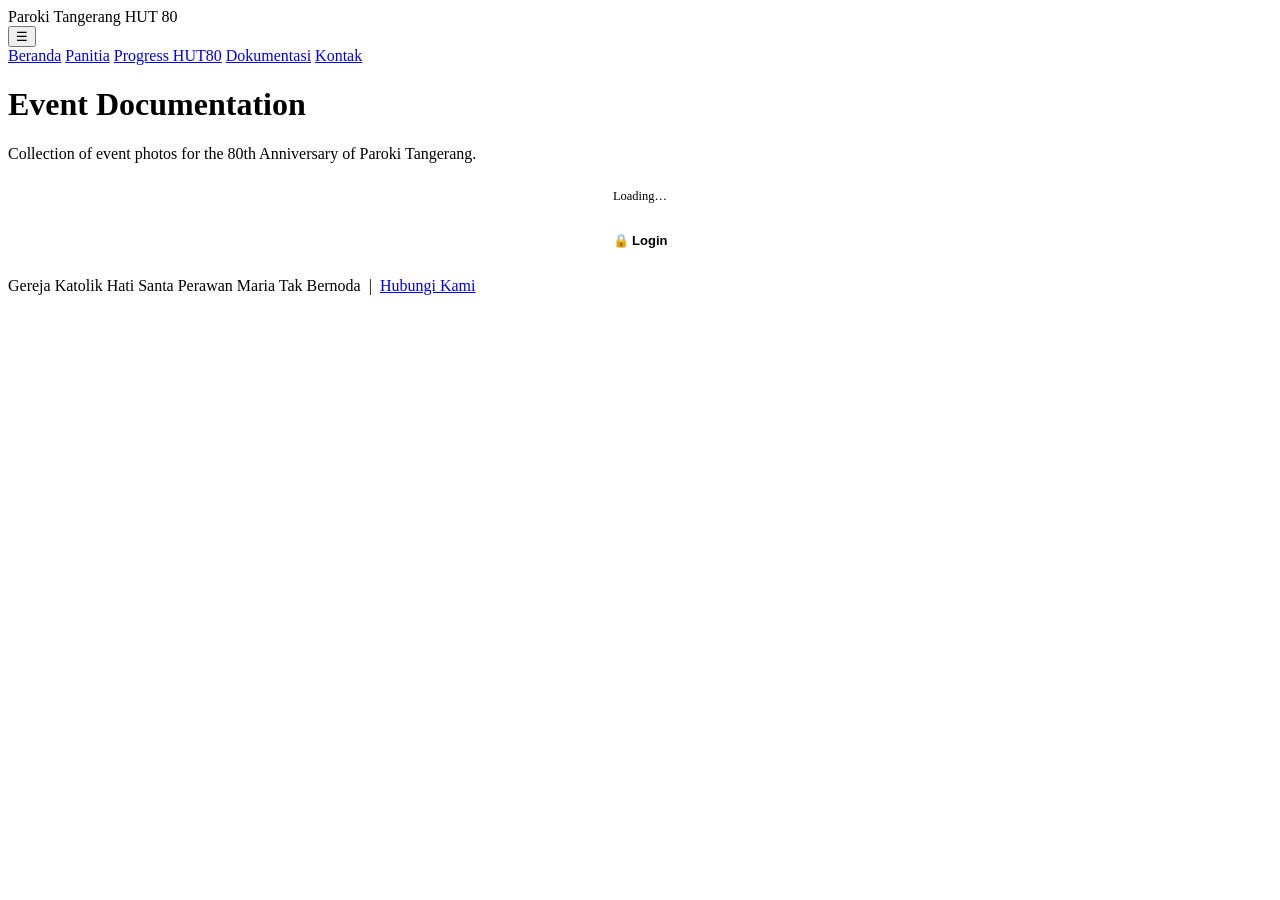
==== dokumentasi.html @ cef91214 "Add files via upload" ====
<!DOCTYPE html>
<html lang="id">
<head>
<meta charset="UTF-8">
<meta name="viewport" content="width=device-width, initial-scale=1.0">
<title>Dokumentasi — HUT ke-80</title>
<link rel="stylesheet" href="css/site.css">
<style>
  .toolbar-row{display:flex;justify-content:center;align-items:center;gap:10px;flex-wrap:wrap;margin:20px 0;}
  .toolbar-row button{cursor:pointer;font-size:13px;font-weight:700;border-radius:6px;border:1px solid var(--brand);padding:9px 16px;background:var(--brand);color:#fff;}
  .toolbar-row button.secondary{background:#fff;color:var(--ink);border-color:var(--line);}
  .status-line{text-align:center;font-size:12.5px;color:var(--ink-faint);margin-bottom:6px;}
  .modal-bg{display:none;position:fixed;inset:0;background:rgba(0,0,0,.5);align-items:center;justify-content:center;z-index:60;padding:16px;}
  .modal-bg.open{display:flex;}
  .modal{background:#fff;border-radius:8px;padding:22px;width:100%;max-width:440px;max-height:90vh;overflow-y:auto;}
  .modal h3{margin-top:0;}
  .modal label{display:block;font-size:12.5px;font-weight:700;margin:12px 0 5px;}
  .modal input[type=text],.modal input[type=password],.modal input[type=file]{width:100%;padding:9px;border:1px solid var(--line);border-radius:6px;font-size:13.5px;}
  .modal .err{color:#C1443B;font-size:12.5px;min-height:16px;}
  .modal-actions{display:flex;gap:8px;justify-content:flex-end;margin-top:16px;}
  .lightbox{display:none;position:fixed;inset:0;background:rgba(10,15,20,.92);z-index:70;align-items:center;justify-content:center;padding:24px;}
  .lightbox.open{display:flex;}
  .lightbox img{max-width:92vw;max-height:82vh;border-radius:6px;}
  .lightbox .cap{color:#fff;text-align:center;margin-top:10px;font-size:14px;}
  .lightbox .close{position:absolute;top:20px;right:28px;color:#fff;font-size:30px;cursor:pointer;background:none;border:none;}
</style>
</head>
<body>

<header class="site-header">
  <nav class="nav">
    <div class="nav-brand">Paroki Tangerang <span class="badge80">HUT 80</span></div>
    <button class="nav-toggle" id="navToggle">☰</button>
    <div class="nav-links" id="navLinks">
      <a href="index.html">Beranda</a>
      <a href="panitia.html">Panitia</a>
      <a href="hut80-progress.html">Progress HUT80</a>
      <a href="dokumentasi.html" class="active">Dokumentasi</a>
      <a href="kontak.html">Kontak</a>
    </div>
  </nav>
</header>

<div class="page-head">
  <h1>Event Documentation</h1>
  <p>Collection of event photos for the 80th Anniversary of Paroki Tangerang.</p>
</div>

<div class="container" style="padding-top:10px;">
  <div class="status-line" id="statusLine">Loading…</div>
  <div class="toolbar-row">
    <button class="secondary" id="btnLogin">🔒 Login</button>
    <button class="secondary" id="btnLogout" style="display:none;">Logout</button>
    <button id="btnAddAlbum" style="display:none;">+ Add Album</button>
  </div>

  <div id="albumsWrap"></div>
  <div class="status-line" id="emptyMsg" style="display:none;padding:30px 0;">No photos yet. Login to start adding.</div>
</div>

<footer class="site-footer">
  <div class="container">
    Gereja Katolik Hati Santa Perawan Maria Tak Bernoda &nbsp;|&nbsp; <a href="kontak.html">Hubungi Kami</a>
  </div>
</footer>

<!-- ===== Login modal ===== -->
<div class="modal-bg" id="loginBg">
  <div class="modal">
    <h3>Login Editor</h3>
    <label>Username</label>
    <input type="text" id="loginUser">
    <label>Password</label>
    <input type="password" id="loginPass">
    <p class="err" id="loginErr"></p>
    <div class="modal-actions">
      <button class="secondary" id="btnLoginCancel">Cancel</button>
      <button id="btnLoginSubmit">Login</button>
    </div>
  </div>
</div>

<!-- ===== Token modal (shown once after login, needed to actually save) ===== -->
<div class="modal-bg" id="tokenBg">
  <div class="modal">
    <h3>GitHub Personal Access Token</h3>
    <p style="font-size:12.5px;color:var(--ink-soft);">Required to save new albums/photos to the repository. See README-ID.md for instructions on how to create one.</p>
    <label>Token</label>
    <input type="password" id="tokenInput" placeholder="github_pat_...">
    <p class="err" id="tokenErr"></p>
    <div class="modal-actions">
      <button class="secondary" id="btnTokenCancel">Cancel</button>
      <button id="btnTokenSave">Save</button>
    </div>
  </div>
</div>

<!-- ===== Add Album modal ===== -->
<div class="modal-bg" id="albumBg">
  <div class="modal">
    <h3>Add Album</h3>
    <label>Album Title</label>
    <input type="text" id="albumTitle" placeholder="e.g. Fun Walk">
    <p class="err" id="albumErr"></p>
    <div class="modal-actions">
      <button class="secondary" id="btnAlbumCancel">Cancel</button>
      <button id="btnAlbumSave">Save</button>
    </div>
  </div>
</div>

<!-- ===== Add Photo modal ===== -->
<div class="modal-bg" id="photoBg">
  <div class="modal">
    <h3>Add Photo</h3>
    <p style="font-size:12.5px;color:var(--ink-soft);">Album: <b id="photoAlbumName"></b></p>
    <label>Select Photos (multiple allowed)</label>
    <input type="file" id="photoFiles" accept="image/*" multiple>
    <label>Caption (optional, applies to all selected photos)</label>
    <input type="text" id="photoCaption" placeholder="e.g. Start line Fun Walk 2026">
    <p class="err" id="photoErr"></p>
    <div class="modal-actions">
      <button class="secondary" id="btnPhotoCancel">Cancel</button>
      <button id="btnPhotoSave">Upload</button>
    </div>
  </div>
</div>

<!-- ===== Lightbox ===== -->
<div class="lightbox" id="lightbox">
  <button class="close" id="lightboxClose">&times;</button>
  <div>
    <img id="lightboxImg" src="" alt="">
    <div class="cap" id="lightboxCap"></div>
  </div>
</div>

<div class="toast" id="toast" style="position:fixed;bottom:24px;left:50%;transform:translateX(-50%) translateY(20px);background:var(--ink);color:#fff;padding:11px 20px;border-radius:6px;font-size:13.5px;opacity:0;pointer-events:none;transition:opacity .2s,transform .2s;z-index:100;"></div>

<script src="js/common.js"></script>
<script>
/* ============================================================
   DEFAULT DATA SOURCE — keep these in sync with hut80-progress.html
   ============================================================ */
const DEFAULT_OWNER  = 'YOUR_GITHUB_USERNAME';  // <-- EDIT: same as hut80-progress.html
const DEFAULT_REPO   = 'YOUR_REPO_NAME';        // <-- EDIT: same as hut80-progress.html
const DEFAULT_BRANCH = 'main';
const DOC_PATH = 'data/documentation.json';
const PHOTO_FOLDER = 'data/photo/event';

function isPlaceholderConfig(){
  return DEFAULT_OWNER === 'YOUR_GITHUB_USERNAME' || DEFAULT_REPO === 'YOUR_REPO_NAME';
}

const Store = makeGitHubStore(DEFAULT_OWNER, DEFAULT_REPO, DEFAULT_BRANCH);

let docData = { albums: [] };

function setStatus(text){ document.getElementById('statusLine').textContent = text; }
function slugify(s){ return s.toLowerCase().trim().replace(/[^a-z0-9]+/g,'-').replace(/(^-|-$)/g,''); }

async function loadDocs(){
  if(isPlaceholderConfig()){
    setStatus('App not configured yet — edit DEFAULT_OWNER / DEFAULT_REPO di dokumentasi.html');
    return;
  }
  setStatus('Memuat dokumentasi…');
  try{
    const { data } = await Store.fetchJson(DOC_PATH);
    docData = data || { albums: [] };
    setStatus('');
  }catch(err){
    console.error(err);
    setStatus('Gagal memuat dari GitHub: ' + err.message);
  }
  renderAlbums();
}

function renderAlbums(){
  const wrap = document.getElementById('albumsWrap');
  const empty = document.getElementById('emptyMsg');
  const editor = Auth.isEditor();

  if(!docData.albums || docData.albums.length === 0){
    wrap.innerHTML = '';
    empty.style.display = 'block';
    return;
  }
  empty.style.display = 'none';

  wrap.innerHTML = docData.albums.map((album, ai) => `
    <div class="album">
      <div class="album-title">
        <span>${escapeHtml(album.title)}</span>
        ${editor ? `<button class="secondary" data-act="add-photo" data-album="${ai}" style="font-size:12px;padding:6px 10px;cursor:pointer;border-radius:6px;border:1px solid var(--line);background:#fff;">+ Tambah Foto</button>` : ''}
      </div>
      <div class="photo-grid">
        ${(album.photos||[]).map((p, pi) => `
          <div class="photo-tile" data-act="view" data-album="${ai}" data-photo="${pi}">
            <img src="${escapeAttr(p.file)}" alt="${escapeAttr(p.caption||'')}" loading="lazy">
            ${p.caption ? `<div class="cap">${escapeHtml(p.caption)}</div>` : ''}
            ${editor ? `<button class="del-btn" data-act="del-photo" data-album="${ai}" data-photo="${pi}">Hapus</button>` : ''}
          </div>
        `).join('') || '<p style="grid-column:1/-1;color:var(--ink-faint);font-size:13px;">Belum ada foto di album ini.</p>'}
      </div>
    </div>
  `).join('');

  wrap.querySelectorAll('[data-act="add-photo"]').forEach(btn=>{
    btn.addEventListener('click', ()=> openPhotoModal(Number(btn.dataset.album)));
  });
  wrap.querySelectorAll('[data-act="view"]').forEach(tile=>{
    tile.addEventListener('click', (e)=>{
      if(e.target.closest('[data-act="del-photo"]')) return;
      openLightbox(Number(tile.dataset.album), Number(tile.dataset.photo));
    });
  });
  wrap.querySelectorAll('[data-act="del-photo"]').forEach(btn=>{
    btn.addEventListener('click', (e)=>{
      e.stopPropagation();
      deletePhoto(Number(btn.dataset.album), Number(btn.dataset.photo));
    });
  });
}

function escapeHtml(s){ const d=document.createElement('div'); d.textContent=s||''; return d.innerHTML; }
function escapeAttr(s){ return (s||'').replace(/"/g,'&quot;'); }

/* ============ Lightbox ============ */
function openLightbox(ai, pi){
  const p = docData.albums[ai].photos[pi];
  document.getElementById('lightboxImg').src = p.file;
  document.getElementById('lightboxCap').textContent = p.caption || '';
  document.getElementById('lightbox').classList.add('open');
}
document.getElementById('lightboxClose').addEventListener('click', ()=> document.getElementById('lightbox').classList.remove('open'));
document.getElementById('lightbox').addEventListener('click', e=>{ if(e.target.id==='lightbox') e.currentTarget.classList.remove('open'); });

/* ============ Login ============ */
const loginBg = document.getElementById('loginBg');
document.getElementById('btnLogin').addEventListener('click', ()=>{
  document.getElementById('loginErr').textContent = '';
  document.getElementById('loginUser').value = '';
  document.getElementById('loginPass').value = '';
  loginBg.classList.add('open');
});
document.getElementById('btnLoginCancel').addEventListener('click', ()=> loginBg.classList.remove('open'));
document.getElementById('btnLoginSubmit').addEventListener('click', async ()=>{
  const u = document.getElementById('loginUser').value.trim();
  const p = document.getElementById('loginPass').value;
  try{
    await Auth.login(u, p);
    loginBg.classList.remove('open');
    applyAuthUI();
    showToast(`Login sebagai ${u}`);
    if(!Store.cfg.token){
      document.getElementById('tokenBg').classList.add('open');
    }
  }catch(err){
    document.getElementById('loginErr').textContent = err.message;
  }
});
document.getElementById('btnLogout').addEventListener('click', ()=>{
  Auth.logout();
  applyAuthUI();
  showToast('Logout berhasil');
});

document.getElementById('btnTokenCancel').addEventListener('click', ()=> document.getElementById('tokenBg').classList.remove('open'));
document.getElementById('btnTokenSave').addEventListener('click', ()=>{
  const t = document.getElementById('tokenInput').value.trim();
  if(!t){ document.getElementById('tokenErr').textContent = 'Isi token terlebih dahulu.'; return; }
  Store.saveToken(t);
  document.getElementById('tokenBg').classList.remove('open');
  showToast('Token tersimpan di browser ini');
});

function applyAuthUI(){
  const editor = Auth.isEditor();
  document.getElementById('btnAddAlbum').style.display = editor ? 'inline-block' : 'none';
  document.getElementById('btnLogin').style.display = editor ? 'none' : 'inline-block';
  document.getElementById('btnLogout').style.display = editor ? 'inline-block' : 'none';
  renderAlbums();
}

/* ============ Add Album ============ */
const albumBg = document.getElementById('albumBg');
document.getElementById('btnAddAlbum').addEventListener('click', ()=>{
  document.getElementById('albumTitle').value = '';
  document.getElementById('albumErr').textContent = '';
  albumBg.classList.add('open');
});
document.getElementById('btnAlbumCancel').addEventListener('click', ()=> albumBg.classList.remove('open'));
document.getElementById('btnAlbumSave').addEventListener('click', async ()=>{
  const title = document.getElementById('albumTitle').value.trim();
  const errEl = document.getElementById('albumErr');
  if(!title){ errEl.textContent = 'Judul album wajib diisi.'; return; }
  if(!Store.canWrite()){ errEl.textContent = 'Butuh GitHub token untuk menyimpan. Klik Login lalu isi token.'; return; }
  docData.albums = docData.albums || [];
  docData.albums.push({ title, photos: [] });
  try{
    await Store.saveJson(DOC_PATH, docData, `Add album: ${title}`);
    albumBg.classList.remove('open');
    renderAlbums();
    showToast('Album ditambahkan');
  }catch(err){
    errEl.textContent = err.message;
  }
});

/* ============ Add Photo ============ */
const photoBg = document.getElementById('photoBg');
let activeAlbumIdx = null;
function openPhotoModal(ai){
  if(!Store.canWrite()){ showToast('Butuh GitHub token untuk mengunggah. Klik Login lalu isi token.'); return; }
  activeAlbumIdx = ai;
  document.getElementById('photoAlbumName').textContent = docData.albums[ai].title;
  document.getElementById('photoFiles').value = '';
  document.getElementById('photoCaption').value = '';
  document.getElementById('photoErr').textContent = '';
  photoBg.classList.add('open');
}
document.getElementById('btnPhotoCancel').addEventListener('click', ()=> photoBg.classList.remove('open'));

function readAsDataURL(file){
  return new Promise((resolve, reject)=>{
    const reader = new FileReader();
    reader.onload = () => resolve(reader.result);
    reader.onerror = reject;
    reader.readAsDataURL(file);
  });
}

document.getElementById('btnPhotoSave').addEventListener('click', async ()=>{
  const files = document.getElementById('photoFiles').files;
  const caption = document.getElementById('photoCaption').value.trim();
  const errEl = document.getElementById('photoErr');
  if(!files || files.length === 0){ errEl.textContent = 'Pilih minimal satu foto.'; return; }

  const album = docData.albums[activeAlbumIdx];
  const slug = slugify(album.title);
  errEl.textContent = '';
  document.getElementById('btnPhotoSave').disabled = true;
  document.getElementById('btnPhotoSave').textContent = 'Mengunggah…';

  try{
    for(let i=0; i<files.length; i++){
      const file = files[i];
      const ext = (file.name.split('.').pop() || 'jpg').toLowerCase();
      const path = `${PHOTO_FOLDER}/${slug}-${Date.now()}-${i}.${ext}`;
      const dataUrl = await readAsDataURL(file);
      await Store.uploadFile(path, dataUrl, `Upload photo to ${album.title}`);
      album.photos = album.photos || [];
      album.photos.push({ file: path, caption });
    }
    await Store.saveJson(DOC_PATH, docData, `Add ${files.length} photo(s) to ${album.title}`);
    photoBg.classList.remove('open');
    renderAlbums();
    showToast('Foto berhasil diunggah');
  }catch(err){
    errEl.textContent = err.message;
  }finally{
    document.getElementById('btnPhotoSave').disabled = false;
    document.getElementById('btnPhotoSave').textContent = 'Unggah';
  }
});

/* ============ Delete Photo ============ */
async function deletePhoto(ai, pi){
  if(!Store.canWrite()){ showToast('Butuh GitHub token untuk menghapus.'); return; }
  if(!confirm('Hapus foto ini?')) return;
  const album = docData.albums[ai];
  const photo = album.photos[pi];
  try{
    await Store.deleteFile(photo.file, `Delete photo from ${album.title}`);
    album.photos.splice(pi, 1);
    await Store.saveJson(DOC_PATH, docData, `Remove photo from ${album.title}`);
    renderAlbums();
    showToast('Foto dihapus');
  }catch(err){
    showToast('Gagal menghapus: ' + err.message);
  }
}

/* ============ Toast ============ */
let toastTimer = null;
function showToast(msg){
  const el = document.getElementById('toast');
  el.textContent = msg;
  el.style.opacity = '1';
  el.style.transform = 'translateX(-50%) translateY(0)';
  clearTimeout(toastTimer);
  toastTimer = setTimeout(()=>{
    el.style.opacity = '0';
    el.style.transform = 'translateX(-50%) translateY(20px)';
  }, 2600);
}

document.getElementById('navToggle').addEventListener('click', ()=>{
  document.getElementById('navLinks').classList.toggle('open');
});

/* ============ Init ============ */
(async function init(){
  Auth.restore();
  Store.load();
  applyAuthUI();
  await loadDocs();
})();
</script>
</body>
</html>
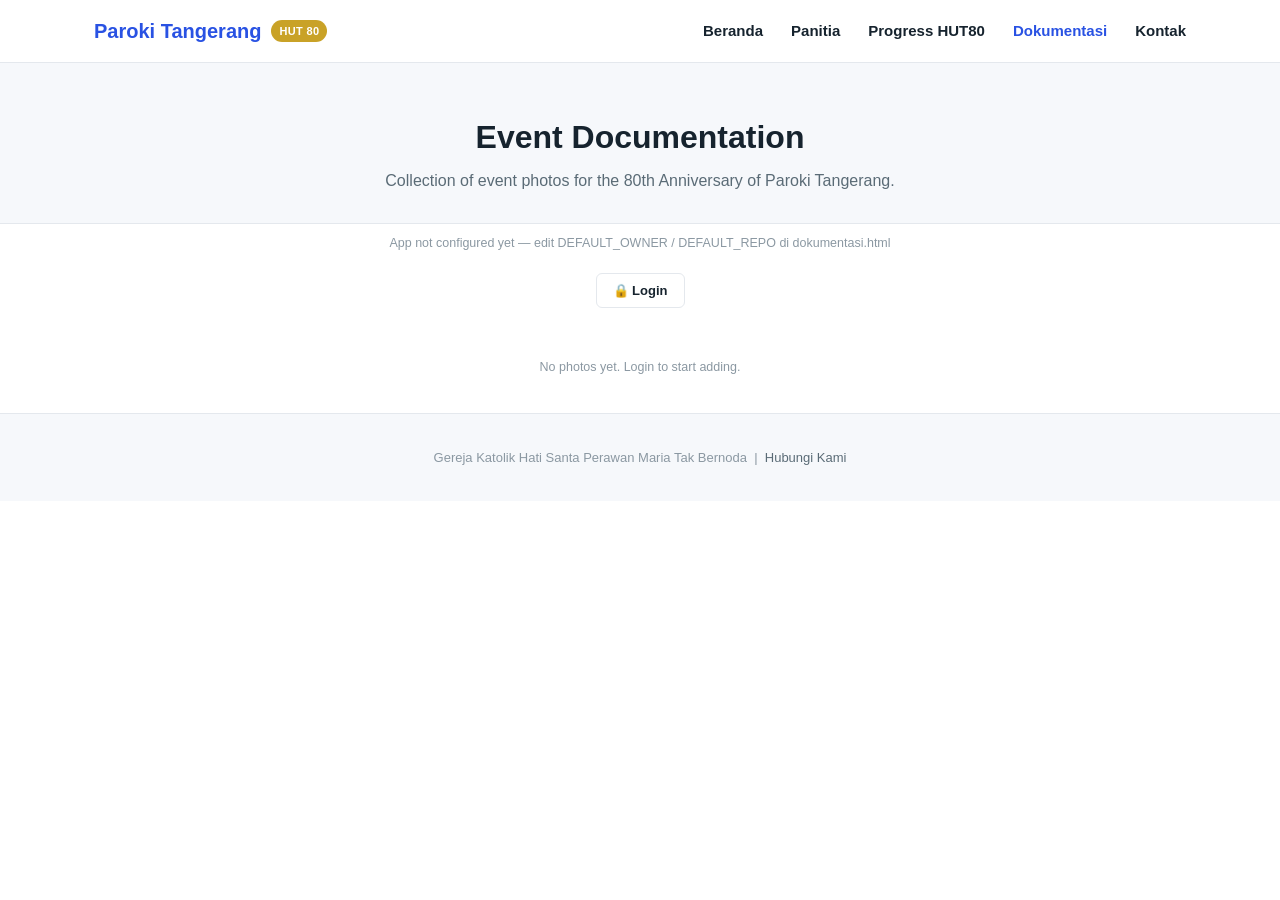
==== commit 86ec961f: "Update dokumentasi.html" ====
--- a/dokumentasi.html
+++ b/dokumentasi.html
@@ -142,14 +142,14 @@
 /* ============================================================
    DEFAULT DATA SOURCE — keep these in sync with hut80-progress.html
    ============================================================ */
-const DEFAULT_OWNER  = 'YOUR_GITHUB_USERNAME';  // <-- EDIT: same as hut80-progress.html
-const DEFAULT_REPO   = 'YOUR_REPO_NAME';        // <-- EDIT: same as hut80-progress.html
+const DEFAULT_OWNER  = 'ronydelano';  // <-- EDIT: same as hut80-progress.html
+const DEFAULT_REPO   = 'hut80parokitangerang';        // <-- EDIT: same as hut80-progress.html
 const DEFAULT_BRANCH = 'main';
 const DOC_PATH = 'data/documentation.json';
 const PHOTO_FOLDER = 'data/photo/event';
 
 function isPlaceholderConfig(){
-  return DEFAULT_OWNER === 'YOUR_GITHUB_USERNAME' || DEFAULT_REPO === 'YOUR_REPO_NAME';
+  return DEFAULT_OWNER === 'ronydelano' || DEFAULT_REPO === 'hut80parokitangerang';
 }
 
 const Store = makeGitHubStore(DEFAULT_OWNER, DEFAULT_REPO, DEFAULT_BRANCH);
--- a/css/site.css
+++ b/css/site.css
@@ -0,0 +1,168 @@
+:root{
+  --brand:#2952E3;
+  --brand-dark:#1F3FB8;
+  --gold:#C9A227;
+  --ink:#16232E;
+  --ink-soft:#5A6B76;
+  --ink-faint:#8B98A2;
+  --bg:#FFFFFF;
+  --bg-soft:#F6F8FB;
+  --line:#E4E8ED;
+  --radius:8px;
+}
+*{box-sizing:border-box;}
+html,body{margin:0;padding:0;}
+body{
+  font-family:'Segoe UI',Arial,Helvetica,sans-serif;
+  color:var(--ink);
+  background:var(--bg);
+  line-height:1.5;
+}
+a{color:var(--brand);text-decoration:none;}
+a:hover{text-decoration:underline;}
+img{max-width:100%;display:block;}
+.container{max-width:1140px;margin:0 auto;padding:0 24px;}
+
+/* ===== NAV ===== */
+.site-header{border-bottom:1px solid var(--line);position:sticky;top:0;background:#fff;z-index:50;}
+.nav{display:flex;align-items:center;justify-content:space-between;padding:16px 24px;max-width:1140px;margin:0 auto;flex-wrap:wrap;gap:10px;}
+.nav-brand{display:flex;align-items:center;gap:10px;font-weight:800;font-size:20px;color:var(--brand);}
+.nav-brand .badge80{
+  background:var(--gold);color:#fff;font-size:11px;font-weight:800;
+  padding:3px 8px;border-radius:20px;letter-spacing:.03em;
+}
+.nav-links{display:flex;gap:28px;flex-wrap:wrap;}
+.nav-links a{color:var(--ink);font-weight:600;font-size:15px;}
+.nav-links a.active,.nav-links a:hover{color:var(--brand);}
+.nav-toggle{display:none;}
+@media(max-width:760px){
+  .nav-links{display:none;width:100%;flex-direction:column;gap:14px;padding-top:10px;border-top:1px solid var(--line);}
+  .nav-links.open{display:flex;}
+  .nav-toggle{display:block;background:none;border:1px solid var(--line);border-radius:6px;padding:6px 10px;cursor:pointer;font-size:16px;}
+}
+
+/* ===== HERO ===== */
+.hero{padding:90px 24px 70px;text-align:center;background:
+    radial-gradient(ellipse at 50% -10%, rgba(41,82,227,.07), transparent 60%);
+}
+.hero h1{font-size:44px;font-weight:800;margin:0 0 18px;color:var(--ink);letter-spacing:-.01em;}
+.hero p{font-size:18px;color:var(--ink-soft);max-width:640px;margin:0 auto 32px;}
+.btn{
+  display:inline-block;background:var(--brand);color:#fff;font-weight:700;
+  font-size:15px;padding:14px 28px;border-radius:8px;border:none;cursor:pointer;
+}
+.btn:hover{background:var(--brand-dark);text-decoration:none;}
+.btn-outline{background:#fff;color:var(--brand);border:1.5px solid var(--brand);}
+.btn-outline:hover{background:var(--bg-soft);}
+.btn-row{display:flex;gap:14px;justify-content:center;flex-wrap:wrap;}
+
+/* ===== SECTIONS / CARDS ===== */
+section.block{padding:60px 24px;}
+section.block.soft{background:var(--bg-soft);}
+.block h2{font-size:28px;text-align:center;margin:0 0 10px;}
+.block .lead{text-align:center;color:var(--ink-soft);max-width:600px;margin:0 auto 40px;}
+
+.grid{display:grid;gap:20px;max-width:1140px;margin:0 auto;}
+.grid-4{grid-template-columns:repeat(4,1fr);}
+.grid-3{grid-template-columns:repeat(3,1fr);}
+.grid-2{grid-template-columns:repeat(2,1fr);}
+@media(max-width:900px){ .grid-4{grid-template-columns:repeat(2,1fr);} .grid-3{grid-template-columns:repeat(2,1fr);} }
+@media(max-width:560px){ .grid-4,.grid-3,.grid-2{grid-template-columns:1fr;} }
+
+.card{background:#fff;border:1px solid var(--line);border-radius:var(--radius);padding:22px;text-align:center;}
+.card .icon{font-size:30px;margin-bottom:10px;}
+.card h3{font-size:16px;margin:0 0 6px;}
+.card p{font-size:13.5px;color:var(--ink-soft);margin:0;}
+
+/* ===== FOOTER ===== */
+.site-footer{border-top:1px solid var(--line);padding:34px 24px;text-align:center;color:var(--ink-faint);font-size:13px;background:var(--bg-soft);}
+.site-footer a{color:var(--ink-soft);}
+
+/* ===== PAGE HEADER (non-home pages) ===== */
+.page-head{padding:50px 24px 30px;text-align:center;border-bottom:1px solid var(--line);background:var(--bg-soft);}
+.page-head h1{font-size:32px;margin:0 0 8px;}
+.page-head p{color:var(--ink-soft);margin:0;max-width:600px;margin:0 auto;}
+
+/* ===== ORG CHART (Panitia) ===== */
+.org-wrap{max-width:1140px;margin:0 auto;padding:50px 24px 70px;}
+.org-tier{display:flex;justify-content:center;flex-wrap:wrap;gap:18px;position:relative;margin-bottom:6px;}
+.org-tier::before{
+  content:'';display:block;width:2px;height:24px;background:var(--line);
+  position:absolute;top:-24px;left:50%;transform:translateX(-1px);
+}
+.org-tier.no-connector::before{display:none;}
+.org-connector-label{text-align:center;font-size:12px;color:var(--ink-faint);text-transform:uppercase;letter-spacing:.06em;margin:26px 0 -2px;}
+
+.org-card{
+  background:#fff;border:1px solid var(--line);border-radius:var(--radius);
+  padding:10px 8px;width:128px;text-align:center;box-shadow:0 1px 2px rgba(16,35,46,.04);
+}
+.org-card.primary{border-color:var(--brand);box-shadow:0 2px 8px rgba(41,82,227,.15);}
+.org-card.gold{border-color:var(--gold);}
+.org-photo{
+  width:46px;height:46px;border-radius:50%;object-fit:cover;margin:0 auto 8px;
+  background:var(--bg-soft);border:2px solid var(--line);
+}
+.org-card.primary .org-photo{border-color:var(--brand);}
+.org-name{font-size:10px;color:var(--ink-faint);min-height:12px;word-break:break-all;}
+.org-role{font-size:12px;font-weight:700;color:var(--ink);}
+
+.org-group{
+  border:1px dashed var(--line);border-radius:var(--radius);padding:16px 14px 14px;
+  background:var(--bg-soft);
+}
+.org-group-title{
+  font-size:13px;font-weight:800;color:var(--brand);text-transform:uppercase;
+  letter-spacing:.03em;text-align:center;margin-bottom:12px;
+}
+.org-leader{
+  background:#fff;border:1.5px solid var(--brand);border-radius:6px;
+  padding:10px 8px;text-align:center;margin-bottom:12px;
+}
+.org-leader img{
+  width:46px;height:46px;border-radius:50%;object-fit:cover;margin:0 auto 6px;
+  border:2px solid var(--brand);background:var(--bg-soft);
+}
+.org-leader b{display:block;font-size:12.5px;}
+.org-leader small{font-size:9.5px;color:var(--ink-faint);word-break:break-all;}
+
+.org-sub-list{display:flex;flex-direction:column;gap:8px;}
+.org-mini{
+  background:#fff;border:1px solid var(--line);border-radius:6px;padding:6px 10px;
+  display:flex;align-items:center;gap:9px;text-align:left;font-size:12px;
+}
+.org-mini img{
+  width:32px;height:32px;border-radius:50%;object-fit:cover;flex-shrink:0;
+  background:var(--bg-soft);border:1.5px solid var(--line);
+}
+.org-mini .txt{min-width:0;}
+.org-mini b{display:block;font-size:12px;line-height:1.3;}
+.org-mini small{color:var(--ink-faint);font-size:9.5px;word-break:break-all;}
+
+/* ===== GALLERY (Dokumentasi) ===== */
+.album{margin-bottom:46px;}
+.album-title{font-size:20px;font-weight:800;margin-bottom:16px;display:flex;align-items:center;justify-content:space-between;}
+.photo-grid{display:grid;grid-template-columns:repeat(4,1fr);gap:12px;}
+@media(max-width:800px){ .photo-grid{grid-template-columns:repeat(3,1fr);} }
+@media(max-width:560px){ .photo-grid{grid-template-columns:repeat(2,1fr);} }
+.photo-tile{position:relative;border-radius:6px;overflow:hidden;border:1px solid var(--line);aspect-ratio:1/1;background:var(--bg-soft);cursor:pointer;}
+.photo-tile img{width:100%;height:100%;object-fit:cover;}
+.photo-tile .cap{position:absolute;left:0;right:0;bottom:0;background:rgba(22,35,46,.65);color:#fff;font-size:11px;padding:4px 6px;}
+.photo-tile .del-btn{
+  position:absolute;top:4px;right:4px;background:rgba(193,68,59,.9);color:#fff;border:none;
+  border-radius:4px;font-size:11px;padding:2px 6px;cursor:pointer;
+}
+
+/* ===== CONTACT ===== */
+.contact-wrap{max-width:900px;margin:0 auto;padding:50px 24px 70px;display:grid;grid-template-columns:1fr 1fr;gap:36px;}
+@media(max-width:760px){ .contact-wrap{grid-template-columns:1fr;} }
+.contact-card{background:#fff;border:1px solid var(--line);border-radius:var(--radius);padding:26px;}
+.contact-card h3{margin-top:0;font-size:15px;color:var(--ink-faint);text-transform:uppercase;letter-spacing:.05em;}
+.contact-card p{margin:0 0 14px;font-size:14.5px;}
+.contact-card .row{display:flex;gap:10px;margin-bottom:12px;font-size:14.5px;}
+.contact-card .row b{flex-shrink:0;color:var(--ink-soft);min-width:90px;font-weight:600;}
+.map-frame{width:100%;height:100%;min-height:280px;border:0;border-radius:var(--radius);}
+
+/* ===== MISC ===== */
+.center{text-align:center;}
+.mt-0{margin-top:0;}
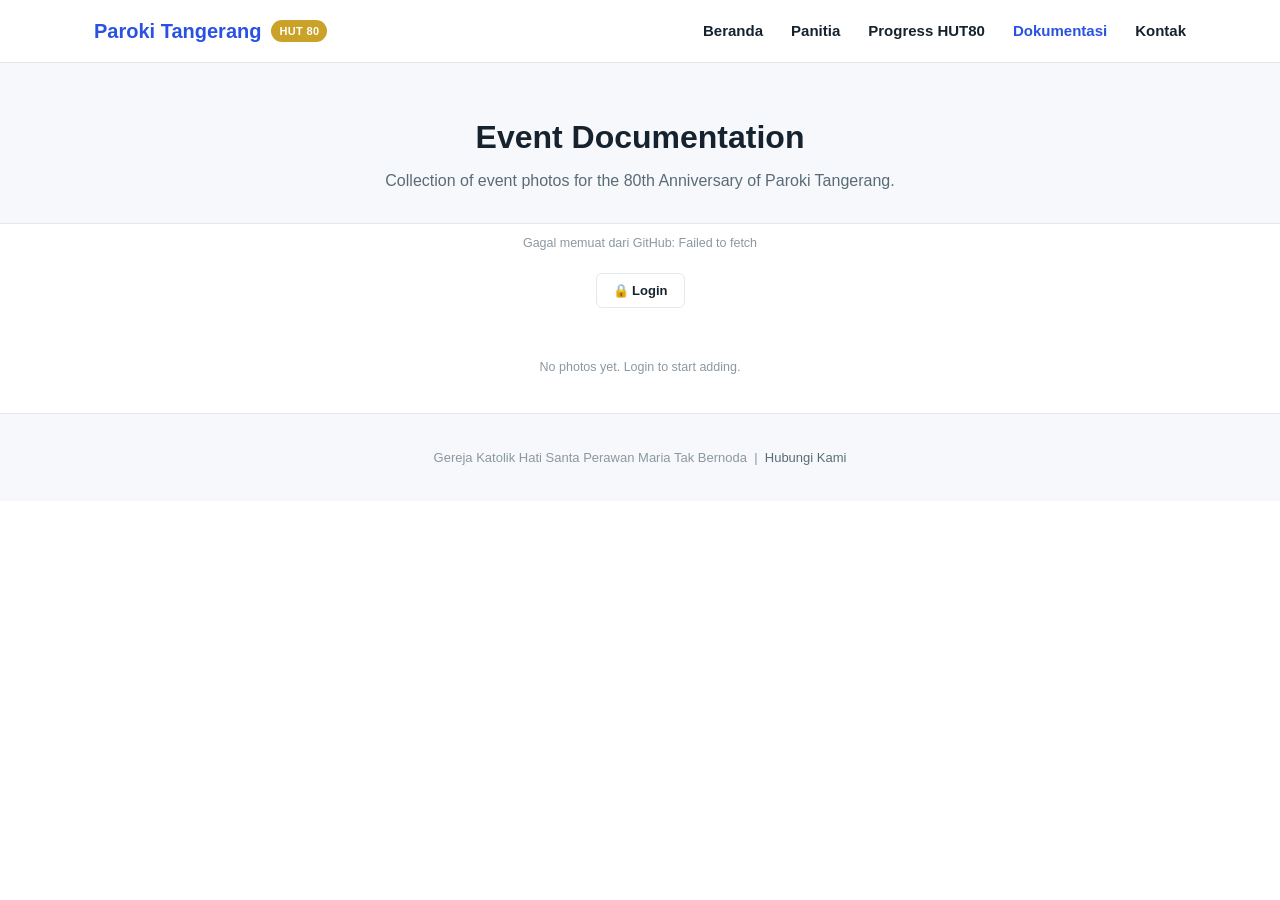
==== commit b8544cb1: "Update dokumentasi.html" ====
--- a/dokumentasi.html
+++ b/dokumentasi.html
@@ -149,7 +149,7 @@
 const PHOTO_FOLDER = 'data/photo/event';
 
 function isPlaceholderConfig(){
-  return DEFAULT_OWNER === 'ronydelano' || DEFAULT_REPO === 'hut80parokitangerang';
+  return DEFAULT_OWNER === 'YOUR_GITHUB_USERNAME' || DEFAULT_REPO === 'YOUR_REPO_NAME';
 }
 
 const Store = makeGitHubStore(DEFAULT_OWNER, DEFAULT_REPO, DEFAULT_BRANCH);
